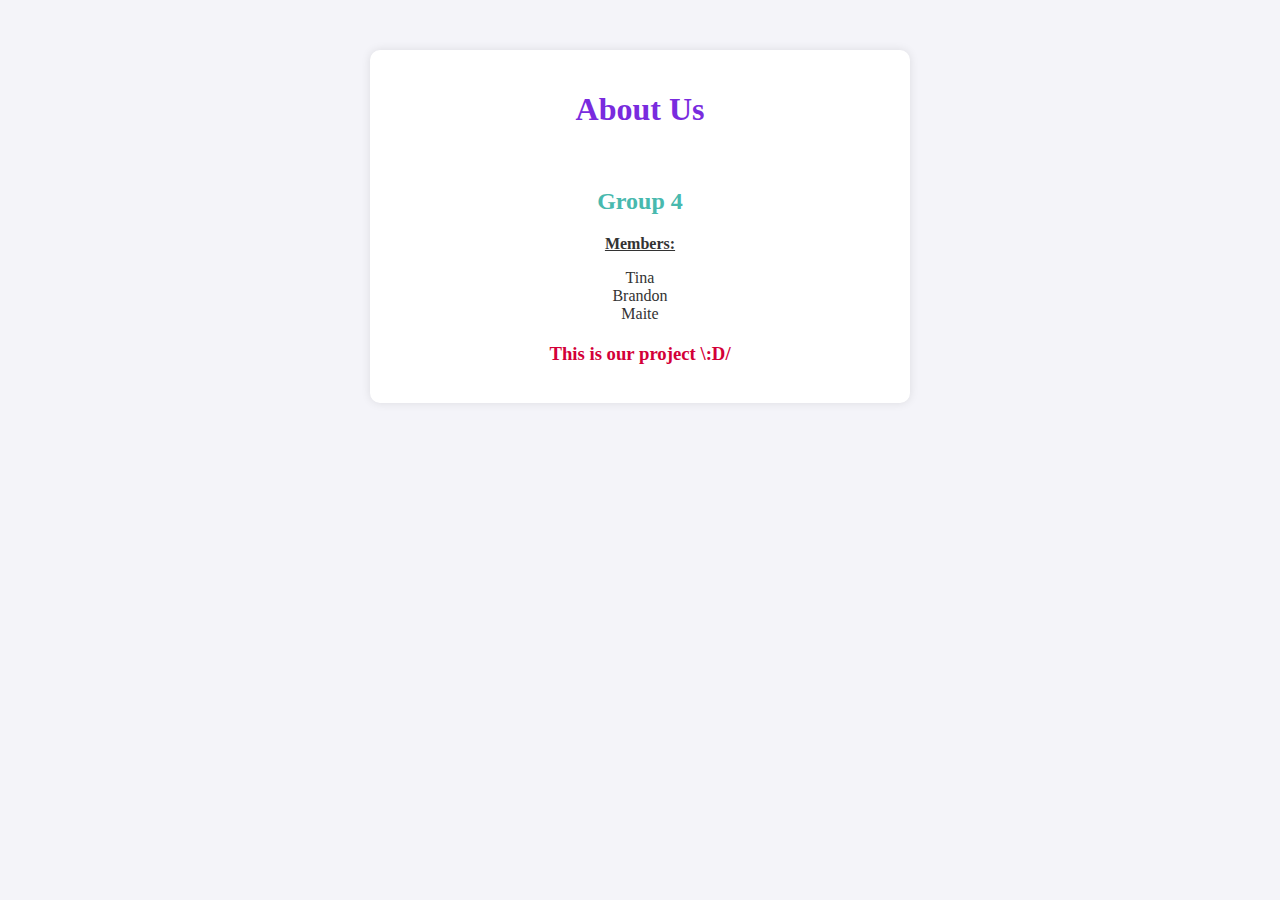
==== about_us.html @ df149e99 "about_us" ====
<!DOCTYPE html>
<html lang="en">
    <head>
        <meta charset="UTF-8">
        <meta name="viewport" content="width=device-width, initial-scale=1.0">
        <title> About Us </title>
        <link rel="stylesheet" href="about_us.css">
    </head>
    <body>
        <div class="container">
        <h1><strong> About Us </strong></h1>
        <br>
        <h2> Group 4 </h2>
        <p class="m"> Members: </p>
        <ul class="m_list">
            <li> Tina </li>
            <li> Brandon </li>
            <li> Maite </li>
        </ul>
        <h3 class="project"> This is our project \:D/ </h3>
        </div>
    </body>
</html>
---- about_us.css ----
body {
    background-color: #f4f4f9;
    color: #333;
    text-align: center;
    margin: 0;
    padding: 0;
}

.container {
    max-width: 500px;
    margin: 50px auto;
    background: white;
    padding: 20px;
    border-radius: 10px;
    box-shadow: 0px 0px 10px rgba(0, 0, 0, 0.1);
}

h1 {
    color: #792bde;
}

h2 {
    color: #48b9ae;
}

.m {
    font-weight: bold;
    text-decoration: underline;
}

.m_list {
    list-style: none;
    padding: 0;
}

.project {
    margin-top: 20px;
    color: #d30038;
}
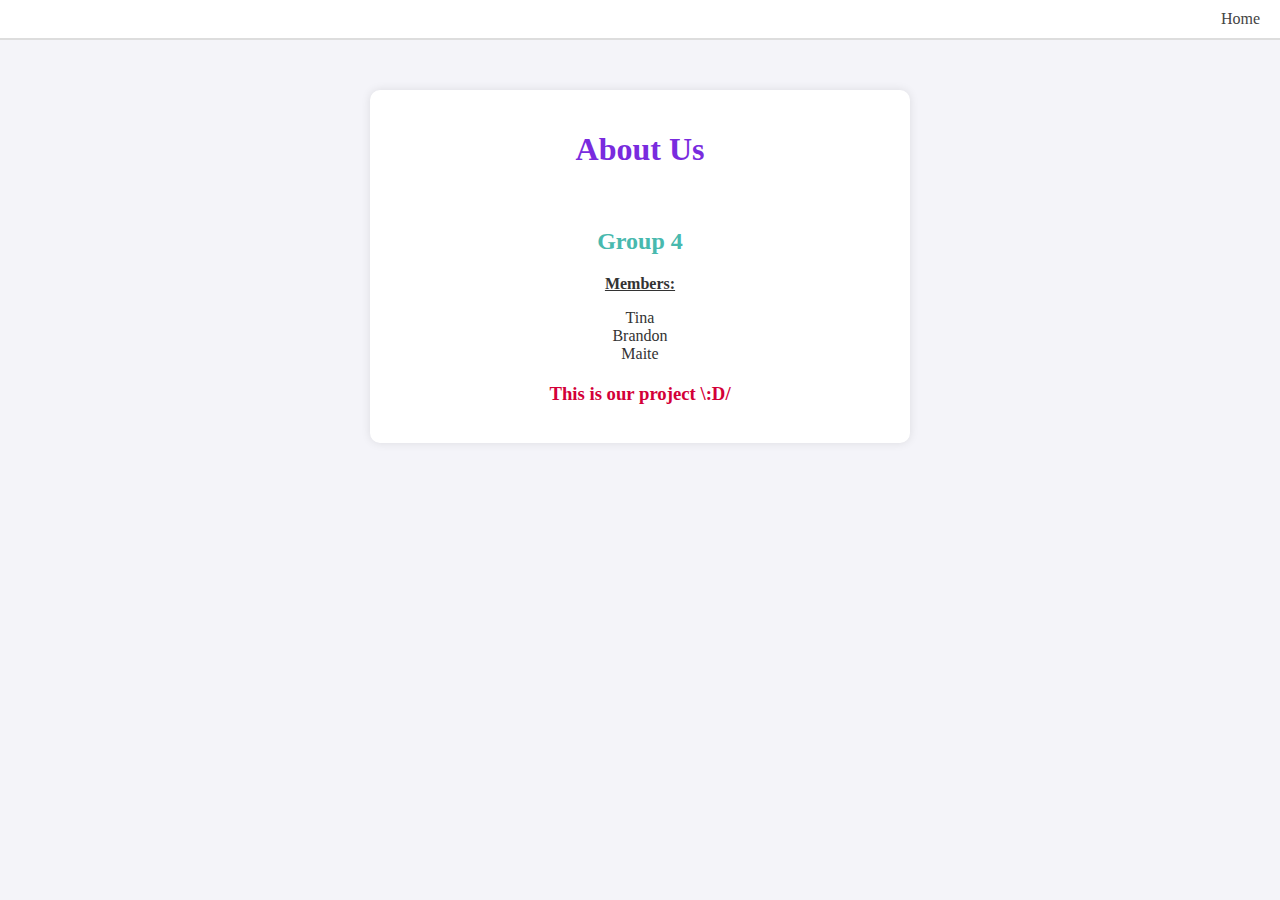
==== commit 22615814: "about_us.updated" ====
--- a/about_us.html
+++ b/about_us.html
@@ -7,6 +7,11 @@
         <link rel="stylesheet" href="about_us.css">
     </head>
     <body>
+        <nav>
+            <ul class="navbar">
+                <li><a href="index.html">Home</a></li>
+            </ul>
+        </nav>
         <div class="container">
         <h1><strong> About Us </strong></h1>
         <br>
--- a/about_us.css
+++ b/about_us.css
@@ -36,4 +36,34 @@
 .project {
     margin-top: 20px;
     color: #d30038;
+}
+
+nav {
+    background-color: white;
+    padding: 10px 20px;
+    border-bottom: 2px solid #ddd;
+}
+
+.navbar {
+    list-style-type: none;
+    margin: 0;
+    padding: 0;
+    display: flex;
+    justify-content: flex-end;
+}
+
+.navbar li {
+    margin-left: 20px;
+    font-family: Lexend Peta;
+    font-size: 16px;
+    font-weight: 500;
+}
+
+.navbar a {
+    color: #444;
+    text-decoration: none;
+}
+
+.navbar a:hover {
+    text-decoration: underline;
 }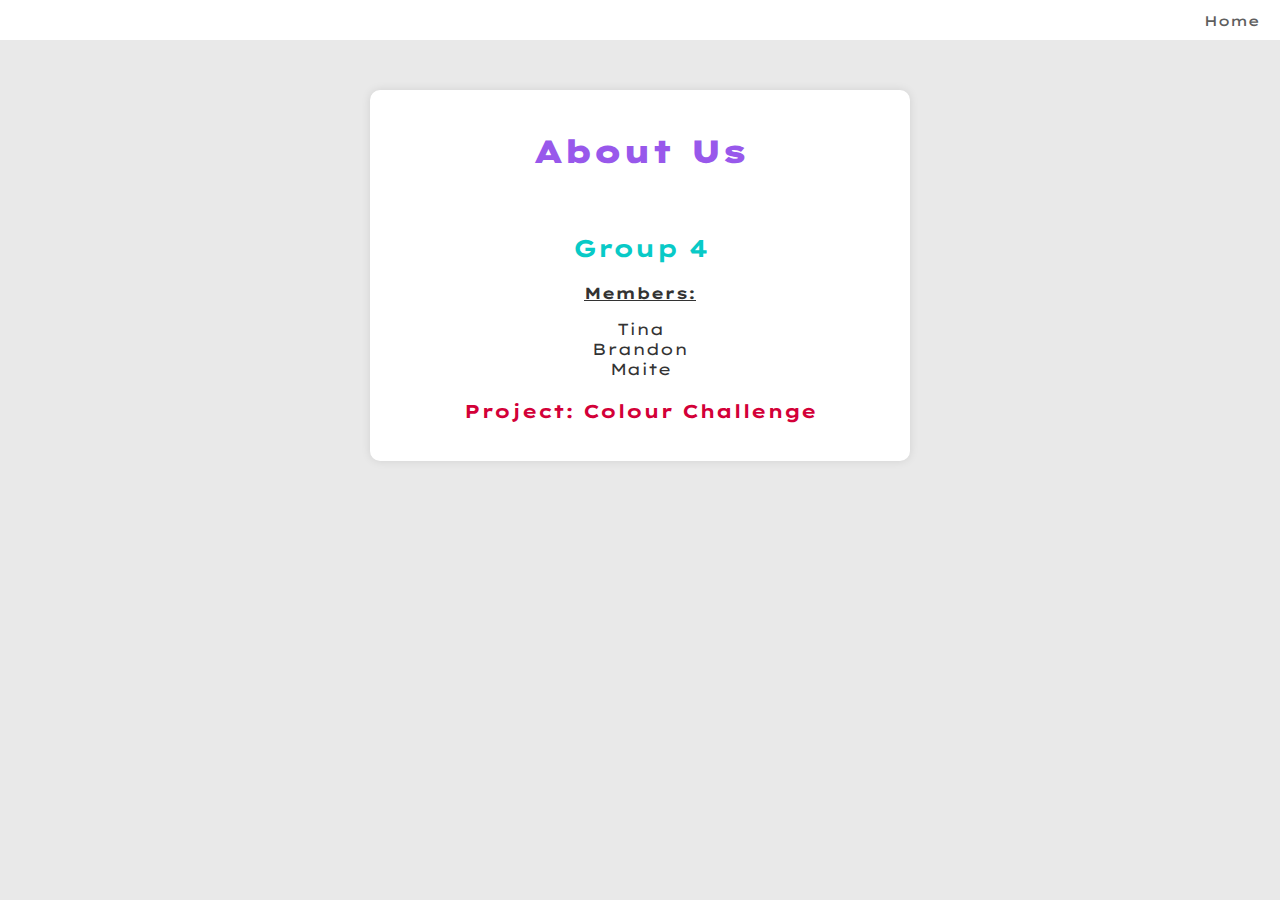
==== commit 519d7b12: "update" ====
--- a/about_us.html
+++ b/about_us.html
@@ -9,7 +9,7 @@
     <body>
         <nav>
             <ul class="navbar">
-                <li><a href="index.html">Home</a></li>
+                <li><a href="index.html" class="item">Home</a></li>
             </ul>
         </nav>
         <div class="container">
@@ -22,7 +22,7 @@
             <li> Brandon </li>
             <li> Maite </li>
         </ul>
-        <h3 class="project"> This is our project \:D/ </h3>
+        <h3 class="project"> Project: Colour Challenge </h3>
         </div>
     </body>
 </html>--- a/about_us.css
+++ b/about_us.css
@@ -1,5 +1,8 @@
+@import url('https://fonts.googleapis.com/css?family=Lexend Peta');
+
 body {
-    background-color: #f4f4f9;
+    font-family: Lexend Peta;
+    background-color: #e9e9e9;
     color: #333;
     text-align: center;
     margin: 0;
@@ -16,11 +19,11 @@
 }
 
 h1 {
-    color: #792bde;
+    color: #9858eb;
 }
 
 h2 {
-    color: #48b9ae;
+    color: #08cac7;
 }
 
 .m {
@@ -39,9 +42,8 @@
 }
 
 nav {
-    background-color: white;
-    padding: 10px 20px;
-    border-bottom: 2px solid #ddd;
+    background-color: #fff;
+    padding: 10px;
 }
 
 .navbar {
@@ -49,7 +51,11 @@
     margin: 0;
     padding: 0;
     display: flex;
-    justify-content: flex-end;
+    justify-content: right;
+}
+
+.item {
+    margin: 0 10px;
 }
 
 .navbar li {
@@ -60,10 +66,11 @@
 }
 
 .navbar a {
-    color: #444;
+    color: #5e5e5e;
     text-decoration: none;
+    font-size: 14px;
 }
 
 .navbar a:hover {
-    text-decoration: underline;
+    color: #3e3e3e;
 }